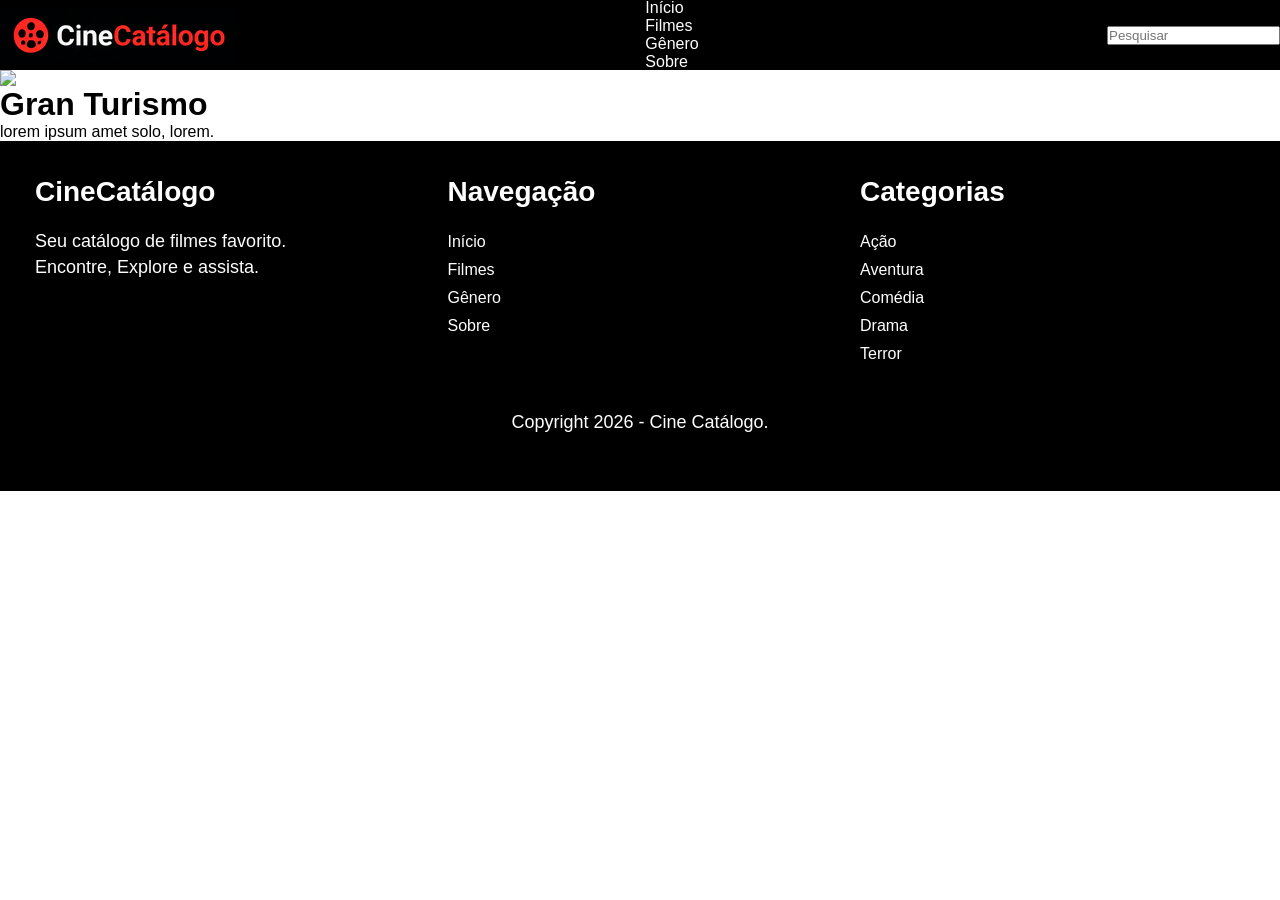
==== 2Ds.2-main/single.html @ a991dbcd "Add files via upload" ====
<html>
	<head>
		<title>Cine Catálogo</title>
		<link rel="stylesheet" href="style.css">
	</head>
	<body>
		<header>
			<div class="logo">
				<img src="imagens/logo-cine.png">
			</div>
			<ul>
				<li><a href="#">Início</a></li>
				<li><a href="#">Filmes</a></li>
				<li><a href="#">Gênero</a></li>
				<li><a href="#">Sobre</a></li>
			</ul>
			<div class="pesquisa">
				<input type="text" placeholder="Pesquisar">
			</div>
		</header>
		<main>
			<div class="filme">
				<img src="GT.png">
				<div class="titulo-descricao">
					<h1>Gran Turismo</h1>
					<p>lorem ipsum amet solo, lorem.</p>
				</div>
			</div>
		</main>
		<footer>
			<div class="sobre">
				<h2>CineCatálogo</h2>
				<p>Seu catálogo de filmes favorito.<br>
				Encontre, Explore e assista.</p>
			</div>
			<div class="menu">
				<h2>Navegação</h2>
				<ul>
					<li><a href="#">Início</a></li>
					<li><a href="#">Filmes</a></li>
					<li><a href="#">Gênero</a></li>
					<li><a href="#">Sobre</a></li>
				</ul>
			</div>
			<div class="categoria">
				<h2>Categorias</h2>
				<ul>
					<li><a href="#">Ação</a></li>
					<li><a href="#">Aventura</a></li>
					<li><a href="#">Comédia</a></li>
					<li><a href="#">Drama</a></li>
					<li><a href="#">Terror</a></li>
				</ul>
			</div>
			<p>Copyright 2026 - Cine Catálogo.</p>
		</footer>
	</body>
</html>
---- 2Ds.2-main/style.css ----
body{
	font-family: "Arial";
}

*{
	margin: 0;
	padding: 0;body{
		font-family: "Arial";
	}
	
	*{
		margin: 0;
		padding: 0;
	}
	
	header{
		height: 70px;
		width: 100%;
		background: black;
		display: flex;
		justify-content: space-between;
		align-items: center;
	}
	
	header nav {
		width: 33%;
		display: flex;
		justify-content: space-between;
	}
	
	header nav ul{
		display: flex;
		justify-content: space-between;
		width: 100%;
		list-style: none;
	}
	
	header a{
		color: white;
		text-decoration: none;
	}
	
	header a:hover{
		color: red;
	}
	
	header a:active{
		color: green;
	}
	
	header a:visited{
		color: orange;
	}
	
	main .slide{
		background: url("imagens/banner-principal.png");
		width: 100%;
		height: 100vh;
		background-repeat: no-repeat;
		background-size: cover;
		display: flex;
		align-items: center;
	}
	
	main .slide h3{
		color: white;
		font-size: 60px;
	}
	
	main .slide h2{
		color: red;
		font-size: 70px;
	}
	
	main .slide p{
		color: white;
		font-size: 18px;
		margin-bottom: 20px;
	}
	
	main .slide a{
		color: white;
		background: red;
		padding: 12px 20px;
		text-decoration: none;
		border-radius: 8px;
	}
	
	main .slide .descricao-slide{
		margin-left: 50px;
	}
	
	main .catalogo{
		margin: 50px;
	}
	
	main .catalogo .destaque-vertodos{
		display: flex;
		justify-content: space-between;
		margin-bottom: 20px;
	}
	
	main .catalogo .destaque-vertodos a{
		color: red;
		text-decoration: none;
		font-weight: bold;
	}
	
	main .catalogo ul{
		width: 100%;
		display: flex;
		flex-wrap: wrap;
		margin: 0 auto;
		list-style: none;
	}
	
	main .catalogo ul li{
		width: 200px;
		height: 370px;
		border: 1px solid gray;
		overflow: hidden;
		border-radius: 10px;
		margin: 15px;
	}
	
	main .catalogo ul li:hover{
		box-shadow: 1px 1px 5px 2px #00000030;
		cursor: pointer;
	}
	
	main .catalogo ul li img{
		width: 100%;
		height: 230px;
		object-fit: cover;
	}
	
	main .catalogo ul li h2{
		font-size: 22px;
		text-align: center;
		line-height: 20px;
		margin-bottom: 10px;
	}
	
	main .catalogo ul li h2 a{
		color: #000000;
		text-decoration: none;
	}
	
	main .catalogo ul li h2 a:hover{
		color: red;
	}
	
	main .catalogo ul li .categoria{
		color: #999;
		padding: 0 0 10px 10px;
	}
	
	main .catalogo ul li .lancamento{
		color: #999;
		padding: 0 0 10px 10px;
	}
	
	main .catalogo ul li .avaliacao{
		color: #999;
		padding: 0 0 10px 10px;
	}
	
	footer{
		background: #000;
		height: 350px;
		width: 100%;
		display: flex;
		padding: 15px;
		color: white;
		box-sizing: border-box;
		flex-wrap: wrap;
	}
	
	footer div{
		width: 33%;
	}
	
	footer h2{
		font-size: 28px;
		margin: 20px;
	}
	
	footer p{
		font-size: 18px;
		line-height: 26px;
		margin: 20px;
	}
	
	footer .menu ul{
		display: flex;
		flex-direction: column;
	}
	
	footer .menu ul li{
		list-style: none;
		margin: 5px 0 5px 20px;
	}
	
	footer .menu ul li a{
		color: white;
		text-decoration: none;
	}
	
	footer .menu ul li a:hover{
		color: red;
	}
	
	footer .categoria ul{
		display: flex;
		flex-direction: column;
	}
	
	footer .categoria ul li{
		list-style: none;
		margin: 5px 0 5px 20px;
	}
	
	footer .categoria ul li a{
		color: white;
		text-decoration: none;
	}
	
	footer .categoria ul li a:hover{
		color: red;
	}
	
	footer > p{
		width: 100%;
		text-align: center;
	}
	
}

header{
	height: 70px;
	width: 100%;
	background: black;
	display: flex;
	justify-content: space-between;
	align-items: center;
}

header nav {
	width: 33%;
	display: flex;
	justify-content: space-between;
}

header nav ul{
	display: flex;
	justify-content: space-between;
	width: 100%;	
	list-style: none;
}

header a: {
	color: white;
	text-decoration: none;
}
header a:hover{
    color: red;
}

header a:active{
    color: green;
}

header a:visited{
    color: orange;
}

main .slide{
	background: url("imagens/banner-principal.png");
	width: 100%;
	height: 100vh;
	background-repeat: no-repeat;
	background-size: cover;
	display: flex;
	align-items: center;
}

main .slide h3{
   	color: white;
    	font-size: 60px;
}
main .slide h2{
   	color: red;
	font-size: 70px;
}
main .slide p{
   	color: white;
   	font-size: 18px;
	margin-bottom: 20px;
}
main .slide a{
	color: white;
	background: red;
	padding: 12px 20px;
	text-decoration: none;
	border-radius: 8px;
}

main .slide .descricao-slide{
	margin-left: 50px;
}

main .catalogo{
	margin: 50px;
}

main .catalogo .destaque-vertodos{
	display: flex;
	justify-content: space-between;
	margin-bottom: 20px;
}

main .catalogo .destaque-vertodos a{
	color: red;
	text-decoration: none;
	font-weight: bold;
}

main .catalogo ul{
	width: 928px;
	display: flex;
	flex-wrap: wrap;
	margin: 0 auto;
	list-style: none;
}

main .catalogo .destaque-vertodos{
	width: 100%;
	display: flex;
	justify-content: space-between;
	margin-bottom: 20px;
	flex-basis: 100%;
}

main .catalogo ul li{
	width: 200px;
	height: 370px;
	border: 1px solid gray;
	overflow: hidden;
	border-radius: 10px;
	margin: 15px;
	flex-shrink: 0;
}

main .catalogo ul li img{
	width: 100%;
	height: 230px;
	object-fit: cover;
}

main .catalogo ul li h2{
	font-size: 22px;
	text-align: center;
	line-height: 20px;
	margin-bottom: 10px;
}

main .catalogo ul li .categoria{
	color: #999;
	padding: 0 0 10px 10px;
}

main .catalogo ul li .lancamento{
	color: #999;
	padding: 0 0 10px 10px;
}

main .catalogo ul li .avaliacao{
	color: #999;
	padding: 0 0 10px 10px;
}
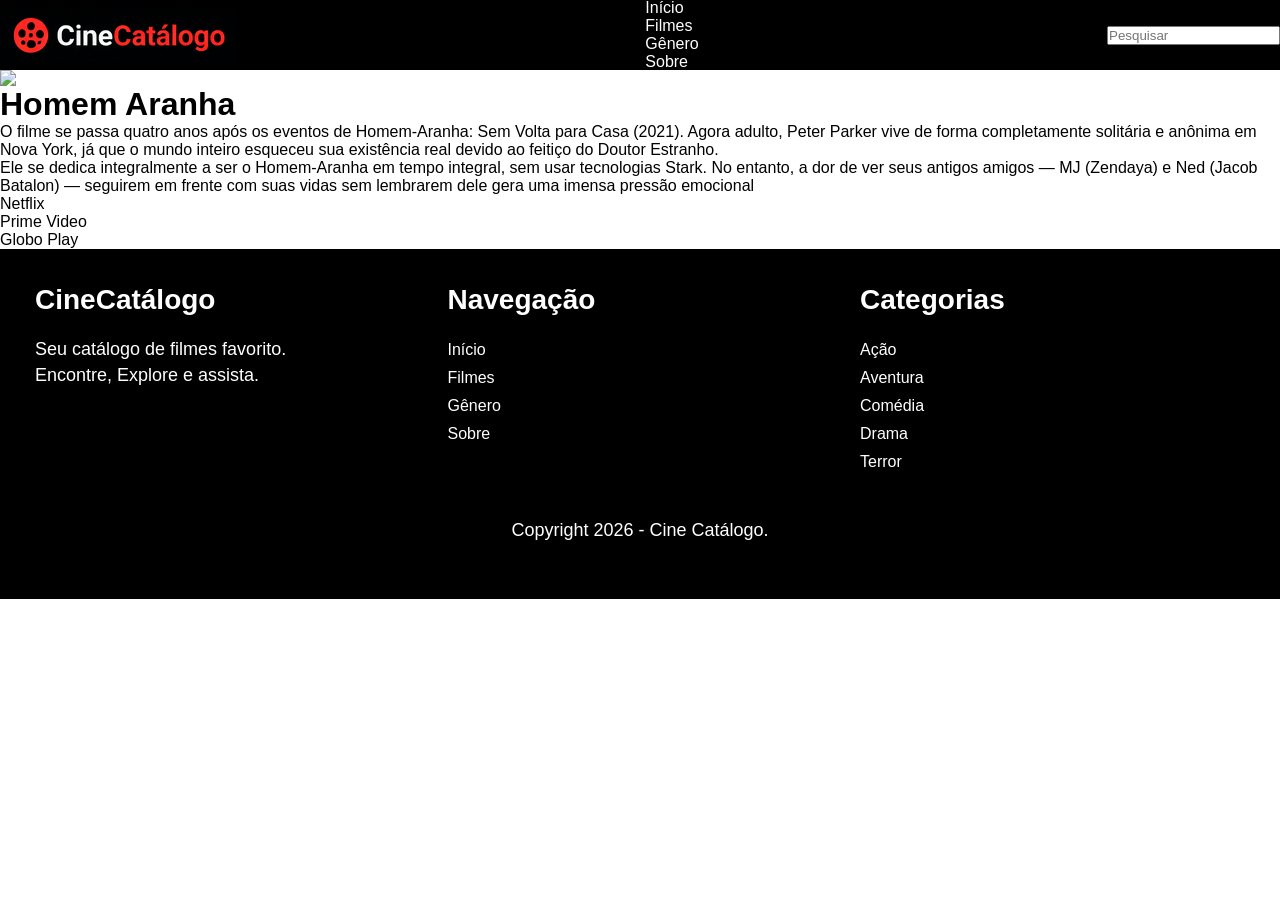
==== commit dd86c84d: "Modify single.html for new movie information Updated movie details and added streaming platforms." ====
--- a/2Ds.2-main/single.html
+++ b/2Ds.2-main/single.html
@@ -20,11 +20,21 @@
 		</header>
 		<main>
 			<div class="filme">
-				<img src="GT.png">
+				<img src="imagens/capa-homemaranha.jpeg">
 				<div class="titulo-descricao">
-					<h1>Gran Turismo</h1>
-					<p>lorem ipsum amet solo, lorem.</p>
+					<h1>Homem Aranha</h1>
+					<p>O filme se passa quatro anos após os eventos de Homem-Aranha: Sem Volta para Casa (2021). Agora adulto, Peter Parker vive de forma completamente solitária e anônima em Nova York, já que o mundo inteiro esqueceu sua existência real devido ao feitiço do Doutor Estranho.
+						<br>
+						Ele se dedica integralmente a ser o Homem-Aranha em tempo integral, sem usar tecnologias Stark. No entanto, a dor de ver seus antigos amigos — MJ (Zendaya) e Ned (Jacob Batalon) — seguirem em frente com suas vidas sem lembrarem dele gera uma imensa pressão emocional
+					</p>
 				</div>
+			</div>
+			<div class="disponivel">
+				<ul>
+					<li>Netflix</li>
+					<li>Prime Video</li>
+					<li>Globo Play</li>
+				</ul>
 			</div>
 		</main>
 		<footer>
@@ -55,4 +65,4 @@
 			<p>Copyright 2026 - Cine Catálogo.</p>
 		</footer>
 	</body>
-</html>	+</html>	
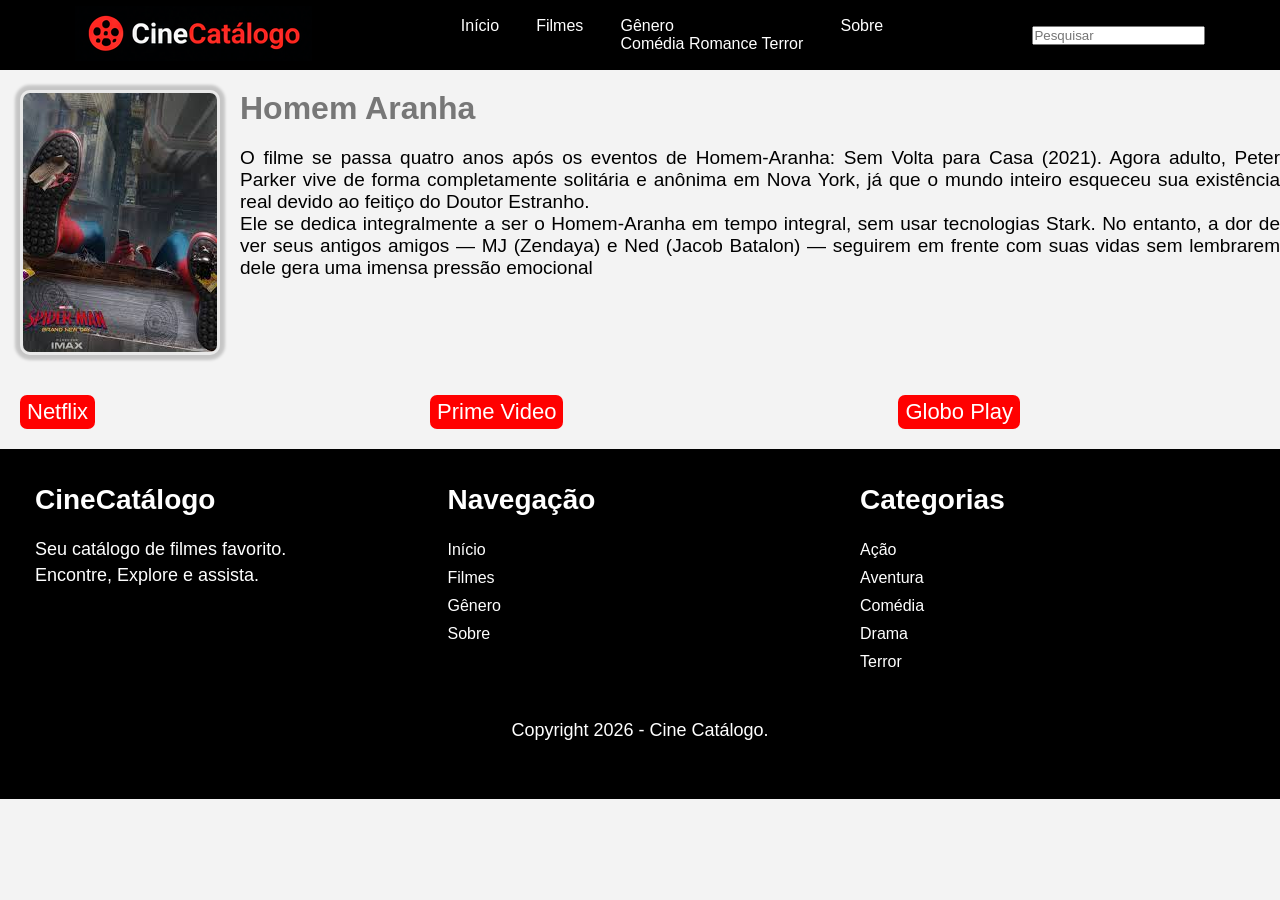
==== commit 9fb06057: "Update single.html" ====
--- a/2Ds.2-main/single.html
+++ b/2Ds.2-main/single.html
@@ -1,3 +1,4 @@
+<!DOCTYPE html>
 <html>
 	<head>
 		<title>Cine Catálogo</title>
@@ -11,7 +12,14 @@
 			<ul>
 				<li><a href="#">Início</a></li>
 				<li><a href="#">Filmes</a></li>
-				<li><a href="#">Gênero</a></li>
+				<li class="dropdown">
+					<a href="#">Gênero</a>
+					<div class="dropdown-content">
+						<a href="#">Comédia</a>
+						<a href="#">Romance</a>
+						<a href="#">Terror</a>
+					</div>
+				</li>
 				<li><a href="#">Sobre</a></li>
 			</ul>
 			<div class="pesquisa">
@@ -20,7 +28,7 @@
 		</header>
 		<main>
 			<div class="filme">
-				<img src="imagens/capa-homemaranha.jpeg">
+				<img src="imagens/brand-new-day.jpeg">
 				<div class="titulo-descricao">
 					<h1>Homem Aranha</h1>
 					<p>O filme se passa quatro anos após os eventos de Homem-Aranha: Sem Volta para Casa (2021). Agora adulto, Peter Parker vive de forma completamente solitária e anônima em Nova York, já que o mundo inteiro esqueceu sua existência real devido ao feitiço do Doutor Estranho.
@@ -31,9 +39,9 @@
 			</div>
 			<div class="disponivel">
 				<ul>
-					<li>Netflix</li>
-					<li>Prime Video</li>
-					<li>Globo Play</li>
+					<li class="btn-netflix">Netflix</li>
+					<li class="btn-prime">Prime Video</li>
+					<li class="btn-globoplay">Globo Play</li>
 				</ul>
 			</div>
 		</main>
@@ -65,4 +73,4 @@
 			<p>Copyright 2026 - Cine Catálogo.</p>
 		</footer>
 	</body>
-</html>	
+</html>
--- a/2Ds.2-main/style.css
+++ b/2Ds.2-main/style.css
@@ -1,381 +1,209 @@
+*{margin: 0; padding: 0;}
 body{
 	font-family: "Arial";
-}
-
-*{
-	margin: 0;
-	padding: 0;body{
-		font-family: "Arial";
-	}
-	
-	*{
-		margin: 0;
-		padding: 0;
-	}
-	
-	header{
-		height: 70px;
-		width: 100%;
-		background: black;
-		display: flex;
-		justify-content: space-between;
-		align-items: center;
-	}
-	
-	header nav {
-		width: 33%;
-		display: flex;
-		justify-content: space-between;
-	}
-	
-	header nav ul{
-		display: flex;
-		justify-content: space-between;
-		width: 100%;
-		list-style: none;
-	}
-	
-	header a{
-		color: white;
-		text-decoration: none;
-	}
-	
-	header a:hover{
-		color: red;
-	}
-	
-	header a:active{
-		color: green;
-	}
-	
-	header a:visited{
-		color: orange;
-	}
-	
-	main .slide{
-		background: url("imagens/banner-principal.png");
-		width: 100%;
-		height: 100vh;
-		background-repeat: no-repeat;
-		background-size: cover;
-		display: flex;
-		align-items: center;
-	}
-	
-	main .slide h3{
-		color: white;
-		font-size: 60px;
-	}
-	
-	main .slide h2{
-		color: red;
-		font-size: 70px;
-	}
-	
-	main .slide p{
-		color: white;
-		font-size: 18px;
-		margin-bottom: 20px;
-	}
-	
-	main .slide a{
-		color: white;
-		background: red;
-		padding: 12px 20px;
-		text-decoration: none;
-		border-radius: 8px;
-	}
-	
-	main .slide .descricao-slide{
-		margin-left: 50px;
-	}
-	
-	main .catalogo{
-		margin: 50px;
-	}
-	
-	main .catalogo .destaque-vertodos{
-		display: flex;
-		justify-content: space-between;
-		margin-bottom: 20px;
-	}
-	
-	main .catalogo .destaque-vertodos a{
-		color: red;
-		text-decoration: none;
-		font-weight: bold;
-	}
-	
-	main .catalogo ul{
-		width: 100%;
-		display: flex;
-		flex-wrap: wrap;
-		margin: 0 auto;
-		list-style: none;
-	}
-	
-	main .catalogo ul li{
-		width: 200px;
-		height: 370px;
-		border: 1px solid gray;
-		overflow: hidden;
-		border-radius: 10px;
-		margin: 15px;
-	}
-	
-	main .catalogo ul li:hover{
-		box-shadow: 1px 1px 5px 2px #00000030;
-		cursor: pointer;
-	}
-	
-	main .catalogo ul li img{
-		width: 100%;
-		height: 230px;
-		object-fit: cover;
-	}
-	
-	main .catalogo ul li h2{
-		font-size: 22px;
-		text-align: center;
-		line-height: 20px;
-		margin-bottom: 10px;
-	}
-	
-	main .catalogo ul li h2 a{
-		color: #000000;
-		text-decoration: none;
-	}
-	
-	main .catalogo ul li h2 a:hover{
-		color: red;
-	}
-	
-	main .catalogo ul li .categoria{
-		color: #999;
-		padding: 0 0 10px 10px;
-	}
-	
-	main .catalogo ul li .lancamento{
-		color: #999;
-		padding: 0 0 10px 10px;
-	}
-	
-	main .catalogo ul li .avaliacao{
-		color: #999;
-		padding: 0 0 10px 10px;
-	}
-	
-	footer{
-		background: #000;
-		height: 350px;
-		width: 100%;
-		display: flex;
-		padding: 15px;
-		color: white;
-		box-sizing: border-box;
-		flex-wrap: wrap;
-	}
-	
-	footer div{
-		width: 33%;
-	}
-	
-	footer h2{
-		font-size: 28px;
-		margin: 20px;
-	}
-	
-	footer p{
-		font-size: 18px;
-		line-height: 26px;
-		margin: 20px;
-	}
-	
-	footer .menu ul{
-		display: flex;
-		flex-direction: column;
-	}
-	
-	footer .menu ul li{
-		list-style: none;
-		margin: 5px 0 5px 20px;
-	}
-	
-	footer .menu ul li a{
-		color: white;
-		text-decoration: none;
-	}
-	
-	footer .menu ul li a:hover{
-		color: red;
-	}
-	
-	footer .categoria ul{
-		display: flex;
-		flex-direction: column;
-	}
-	
-	footer .categoria ul li{
-		list-style: none;
-		margin: 5px 0 5px 20px;
-	}
-	
-	footer .categoria ul li a{
-		color: white;
-		text-decoration: none;
-	}
-	
-	footer .categoria ul li a:hover{
-		color: red;
-	}
-	
-	footer > p{
-		width: 100%;
-		text-align: center;
-	}
-	
-}
-
+	background: #f3f3f3;
+}
 header{
 	height: 70px;
 	width: 100%;
 	background: black;
 	display: flex;
+	justify-content:space-around;
+	align-items: center;
+}
+ul{
+	display:flex;
 	justify-content: space-between;
-	align-items: center;
-}
-
-header nav {
 	width: 33%;
-	display: flex;
-	justify-content: space-between;
-}
-
-header nav ul{
-	display: flex;
-	justify-content: space-between;
-	width: 100%;	
-	list-style: none;
-}
-
-header a: {
+}
+header a{
 	color: white;
 	text-decoration: none;
 }
 header a:hover{
-    color: red;
-}
-
-header a:active{
-    color: green;
-}
-
-header a:visited{
-    color: orange;
-}
-
+	color: red;
+}
 main .slide{
 	background: url("imagens/banner-principal.png");
 	width: 100%;
 	height: 100vh;
 	background-repeat: no-repeat;
-	background-size: cover;
+	background-size:cover;
 	display: flex;
 	align-items: center;
 }
-
 main .slide h3{
-   	color: white;
-    	font-size: 60px;
+	color: white;
+	font-size: 40px;
 }
 main .slide h2{
-   	color: red;
-	font-size: 70px;
+	color: red;
+	font-size: 50px;
 }
 main .slide p{
-   	color: white;
-   	font-size: 18px;
+	color: white;
+	font-size: 18px;
 	margin-bottom: 20px;
 }
 main .slide a{
 	color: white;
 	background: red;
-	padding: 12px 20px;
+	padding: 8px 15px;
 	text-decoration: none;
 	border-radius: 8px;
 }
-
 main .slide .descricao-slide{
 	margin-left: 50px;
 }
-
 main .catalogo{
 	margin: 50px;
 }
-
-main .catalogo .destaque-vertodos{
+main .catalogo ul .destaque-vertodos{
 	display: flex;
 	justify-content: space-between;
-	margin-bottom: 20px;
-}
-
-main .catalogo .destaque-vertodos a{
-	color: red;
-	text-decoration: none;
-	font-weight: bold;
-}
-
-main .catalogo ul{
-	width: 928px;
-	display: flex;
-	flex-wrap: wrap;
-	margin: 0 auto;
-	list-style: none;
-}
-
-main .catalogo .destaque-vertodos{
-	width: 100%;
-	display: flex;
-	justify-content: space-between;
-	margin-bottom: 20px;
-	flex-basis: 100%;
-}
-
+	width: 100%;
+}
 main .catalogo ul li{
 	width: 200px;
-	height: 370px;
-	border: 1px solid gray;
+	height: 350px;
 	overflow: hidden;
 	border-radius: 10px;
-	margin: 15px;
-	flex-shrink: 0;
-}
-
+	margin: 20px;
+	background: #ffffff;
+}
+main .catalogo ul li:hover{
+	box-shadow: 1px 1px 5px 2px #00000030;
+	cursor: pointer;
+}
 main .catalogo ul li img{
 	width: 100%;
-	height: 230px;
-	object-fit: cover;
-}
-
+	height: 200px;
+}
 main .catalogo ul li h2{
 	font-size: 22px;
 	text-align: center;
 	line-height: 20px;
-	margin-bottom: 10px;
-}
-
+	margin: 10px 0;
+}
+main .catalogo ul li h2 a{
+	color: #000000;
+	text-decoration: none;
+}
+main .catalogo ul li h2 a:hover{
+	color: red;
+}
 main .catalogo ul li .categoria{
 	color: #999;
 	padding: 0 0 10px 10px;
 }
-
 main .catalogo ul li .lancamento{
 	color: #999;
 	padding: 0 0 10px 10px;
 }
-
 main .catalogo ul li .avaliacao{
 	color: #999;
 	padding: 0 0 10px 10px;
 }
+main .catalogo ul{
+	width: 1160px;
+	display: flex;
+	flex-wrap: wrap;
+	margin: 0 auto;
+}
+footer{
+	background: #000;
+	height: 350px;
+	width: 100%;
+	display: flex;
+	padding: 15px;
+	color: white;
+	box-sizing: border-box;
+	flex-wrap: wrap;
+}
+footer div{
+	width: 33%;
+}
+footer h2{
+	font-size: 28px;
+	margin: 20px;
+}
+footer p{
+	font-size: 18px;
+	line-height: 26px;
+	margin: 20px;
+}
+footer .menu ul{
+	display: flex;
+	flex-direction: column;
+}
+footer .menu ul li{
+	list-style: none;
+	margin: 5px 0 5px 20px;
+}
+footer .menu ul li a{
+	color: white;
+	text-decoration: none;
+}
+footer .menu ul li a:hover{
+	color: red;
+}
 
+footer .categoria ul{
+	display: flex;
+	flex-direction: column;
+}
+footer .categoria ul li{
+	list-style: none;
+	margin: 5px 0 5px 20px;
+}
+footer .categoria ul li a{
+	color: white;
+	text-decoration: none;
+}
+footer .categoria ul li a:hover{
+	color: red;
+}
+footer > p{
+	width: 100%;
+	text-align: center;
+}
+.conteudo{
+	width: 1440px;
+	margin: 0 auto;
+}
+.filme{
+	display: flex;
+}
+.filme img{
+	width: 200px;
+	margin: 20px;
+	border: 3px solid #cccccc40;
+	box-shadow: 0px 0px 3px 5px #00000030;
+	border-radius: 10px;
+}
+.filme h1{
+	margin-top: 20px;
+	color: #777777;
+	margin-bottom: 20px;
+}
+.filme p{
+	font-size: 19px;
+	text-align: justify;
+}
+.disponivel{
+	width: 1000px;
+}
+.disponivel ul{
+	display: flex;
+	justify-content: space-between;
+	width: 1000px;
+	margin: 20px;
+}
+.disponivel ul li{
+	list-style: none;
+	background: red;
+	color: white;
+	padding: 4px 7px;
+	font-size: 22px;
+	border-radius: 7px;
+}
